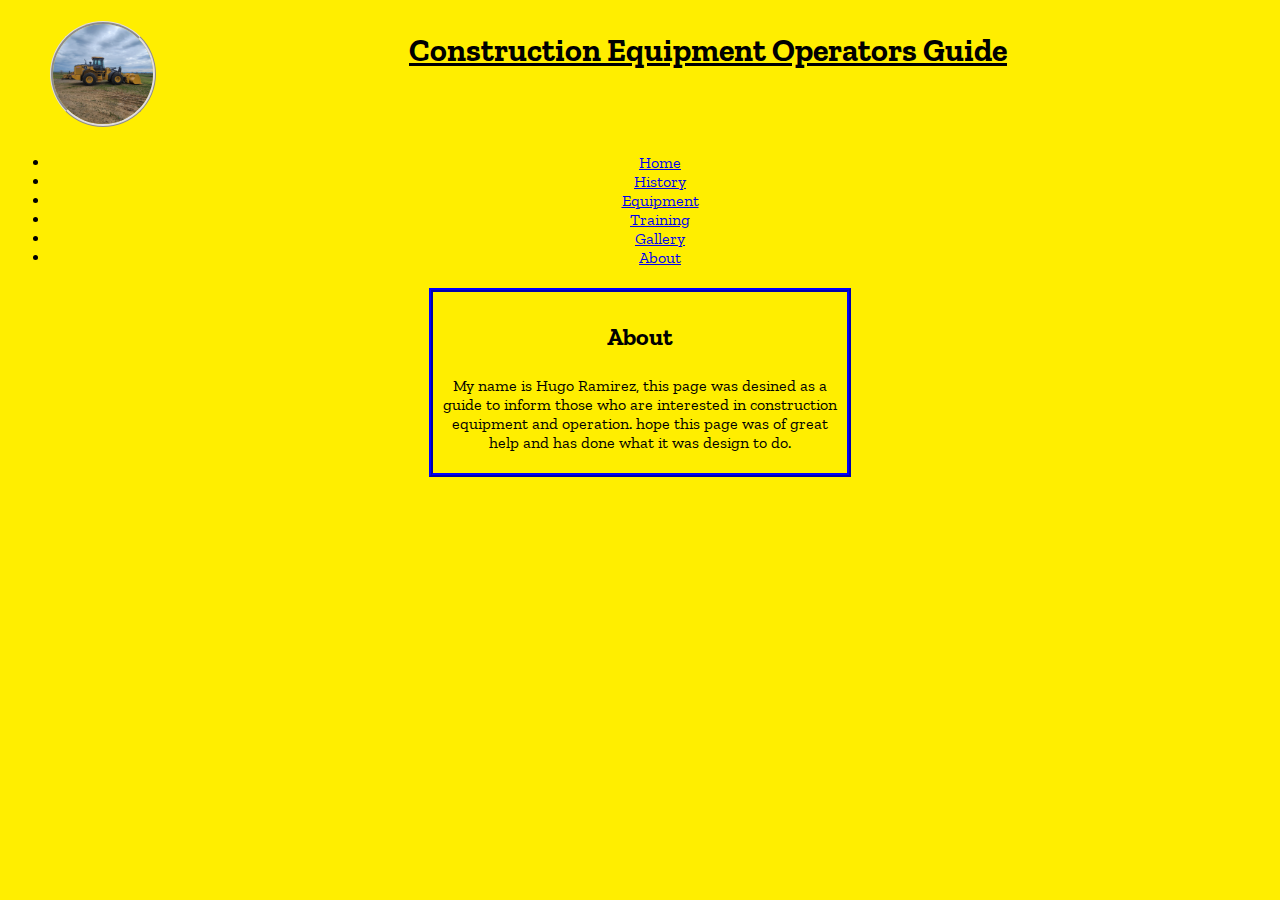
==== about.html @ 7fa87d6f "final project rough draft" ====
<!DOCTYPE html>
<html lang="en" class="zilla-slab-regular">

<head>
    <meta charset="utf-8">
    <meta name="viewport" content="width=device-width">
    <title>Construction Equipment Operators</title>
    <style>
        @import url('https://fonts.googleapis.com/css2?family=Cutive+Mono&family=IBM+Plex+Serif:ital,wght@0,100;0,200;0,300;0,400;0,500;0,600;0,700;1,100;1,200;1,300;1,400;1,500;1,600;1,700&family=Noto+Serif:ital,wght@0,100..900;1,100..900&family=Zilla+Slab:ital,wght@0,300;0,400;0,500;0,600;0,700;1,300;1,400;1,500;1,600;1,700&display=swap');
    </style>
    <link rel="stylesheet" href="style.css">
</head>

<body class="responsive">
    <header>
        <Figure>
            <img id="logo" src="img/JDLoader.svg" alt="JD Loader">
        </Figure>
        <h1>Construction Equipment Operators Guide</h1>
    </header>

    <nav>

        <ul id="menu">
            <li>
                <a href="index.html">Home</a>
            </li>
            <li>
                <a href="history.html">
                    History
                </a>
            </li>
            <li>
                <a href="equipment.html">
                    Equipment
                </a>
            </li>
            <li>
                <a href="training.html">
                    Training
                </a>
            </li>
            <li>
                <a href="gallery.html">
                    Gallery
                </a>
            </li>
            <li>
                <a href="about.html">
                    About
                </a>
            </li>
        </ul>
    </nav>
        <article>
            <h2 id="temp">About</h2>
            <p>
                My name is Hugo Ramirez, this page was desined as a guide
                to inform those who are interested in construction equipment and operation.
                hope this page was of great help and has done what it was design to do. 
            </p>
        </article>
        <footer></footer>
    </body>
</html>
---- style.css ----
header{
    flex-basis: 100%;
    width: 100%;
    text-decoration: underline;
    box-sizing: border-box;
}

body{
    margin: 0;
    background: rgb(255, 238, 0);
    text-align: center;
    display: flex;
    flex-flow: row wrap;
    justify-content: center;
    box-sizing: border-box;
}

section{
    flex-basis: 25%;
    max-width: 25%;
    border: 4px solid gray;
    padding: 5px;
    background-color: white;
    box-sizing: border-box;
}

aside{
    flex-basis: 25%;
    max-width: 25%;
    border: 4px ridge gray;
    padding: 5px;
    background-color: white;
    box-sizing: border-box;
}

aside ul{
    text-align: left;
    margin-left: 10px;
}

article{
    border: 4px ridge blue;
    max-width: 50%;
    box-sizing: border-box;
}

.table{
    background-color: white;
}

table{
    border: 5px ridge gray;
    border-collapse: separate;
    border-spacing: 3px;
    flex-basis: 25%;
    max-width: 25%;
    caption-side: top;
    empty-cells: hide;
    overflow:auto;
}

td{border-bottom: 3px solid black;
    
}

td>a:hover{
    background-color: orange;
    color: red;
}

img{
    border: 3px ridge rgb(226, 222, 222);
    box-shadow: 5px 5px rgba(0, 0, 0, 0.116) ;
    max-width: 100%;
    height: auto;
}

nav{
    flex-basis: 100%;
    max-width: 100%;
    box-sizing: border-box;
}

#logo{
    box-shadow: none;
    border-radius: 100%;
    max-width: 100px;
    float: inline-start;
}

.dropdown{
    list-style-type: none;
    margin: 0;
    padding: 0;
    z-index: auto;
}

.dropdown>li{
    display: inline-block;
    position: relative;
    background-color: white;
    border: 4px solid blue
}

.dropdown>li>ul{
    visibility: hidden;
    position: absolute;
    list-style-type: none;
    margin: 0;
    padding: 0;
    min-width: 150px;
    background-color: white;
    opacity: 0;
    transform: scaleY(0.1);
    top: 0px;
    left: 0;
    transition:all 1s ease-out;
}

.dropdown>li:hover>ul{
    visibility: visible;
    opacity: 1;
    transform: scaleY(1);
    top: 20px;
    background-color: blue;
    color: white;
}

.dropdown>li>a:hover{
    color: white;
    background-color: blue;
}

.dropdown>li>ul>li:hover{
    background-color: white ;
    color: blue;
}

.dropdown>li>ul>li>a{
    color: white;
    background-color: blue;
    

}

footer{
    clear: both;
    box-sizing: border-box;
}



#temp{
    max-width: 100%;
    text-align: center;
}

.zilla-slab-regular {
    font-family: "Zilla Slab", serif;
    font-weight: 400;
    font-style: normal;
}

img,video, picture, iframe{
    max-width: 100%;
    height: auto;
}

form{
    border: 2px ridge blue ;
    max-width: 100%;
    background-color: rgb(226, 226, 19);
    padding-left: 10px;
    padding-right: 10px;
    text-align: left;
    margin: auto;
    overflow-x: hidden ;
}

@media screen and (min-width:390px){
    .responsive{
        display: flex;
        flex-wrap: wrap;
    }
    
    header,nav,section,aside,article,table,footer{
        flex-basis: 100%;
        max-width: 100%;
    }

@media screen and (min-width:768px){

    header,nav, aside, footer,table{
        flex-basis: 100%;
        max-width: 100%;
    }
    
    section, article{
        flex-basis: 50%;
        max-width: 50%;
    }
    
   
}

@media screen and (min-width:992px){
     header, nav,footer{
        flex-basis: 100%;
        max-width: 100%;
    }
    
    section,aside,table{
        flex-basis: 25%;
        max-width: 25%;
    }
    
    article{
        flex-basis: 50%;
        max-width: 50%;

    }

    h1,h2,h3,section,header,nav,footer,aside,article{
        padding: 5px 10px;
        box-sizing: border-box;
    }
}

@media(min-width:1200px){
    section,aside,table{
        flex-basis: 33%;
        max-width: 33%;
    }
    article{
        flex-basis: 33%;
        max-width: 33%;
    }
}}
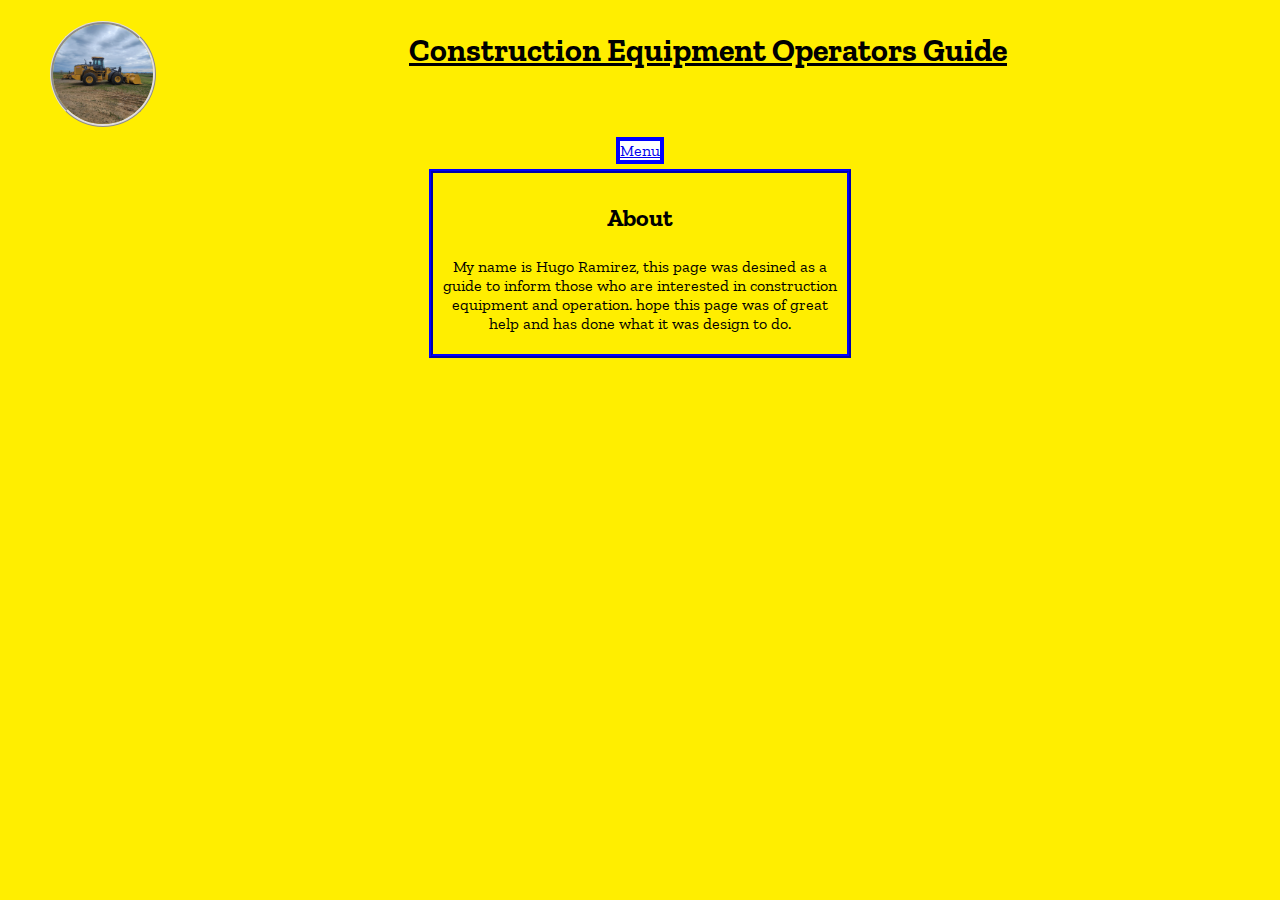
==== commit 68a4976f: "fixed all nav" ====
--- a/about.html
+++ b/about.html
@@ -20,37 +20,38 @@
     </header>
 
     <nav>
-
-        <ul id="menu">
-            <li>
-                <a href="index.html">Home</a>
-            </li>
-            <li>
-                <a href="history.html">
-                    History
-                </a>
-            </li>
-            <li>
-                <a href="equipment.html">
-                    Equipment
-                </a>
-            </li>
-            <li>
-                <a href="training.html">
-                    Training
-                </a>
-            </li>
-            <li>
-                <a href="gallery.html">
-                    Gallery
-                </a>
-            </li>
-            <li>
-                <a href="about.html">
-                    About
-                </a>
-            </li>
-        </ul>
+        <ul class="dropdown">
+            <li><a href="#">Menu</a>
+            <ul>
+                <li>
+                 <a href="index.html">Home</a>
+                </li>
+                <li>
+                    <a href="history.html">History</a>
+                </li>
+                <li>
+                    <a href="equipment.html">
+                        Equipment
+                    </a>
+                </li>
+                <li>
+                    <a href="training.html">
+                        Training
+                    </a>
+                </li>
+                <li>
+                    <a href="gallery.html">
+                        Gallery
+                    </a>
+                </li>
+                <li>
+                    <a href="about.html">
+                        About
+                    </a>
+                </li>
+            </ul>
+        </li>
+    </ul>
     </nav>
         <article>
             <h2 id="temp">About</h2>
